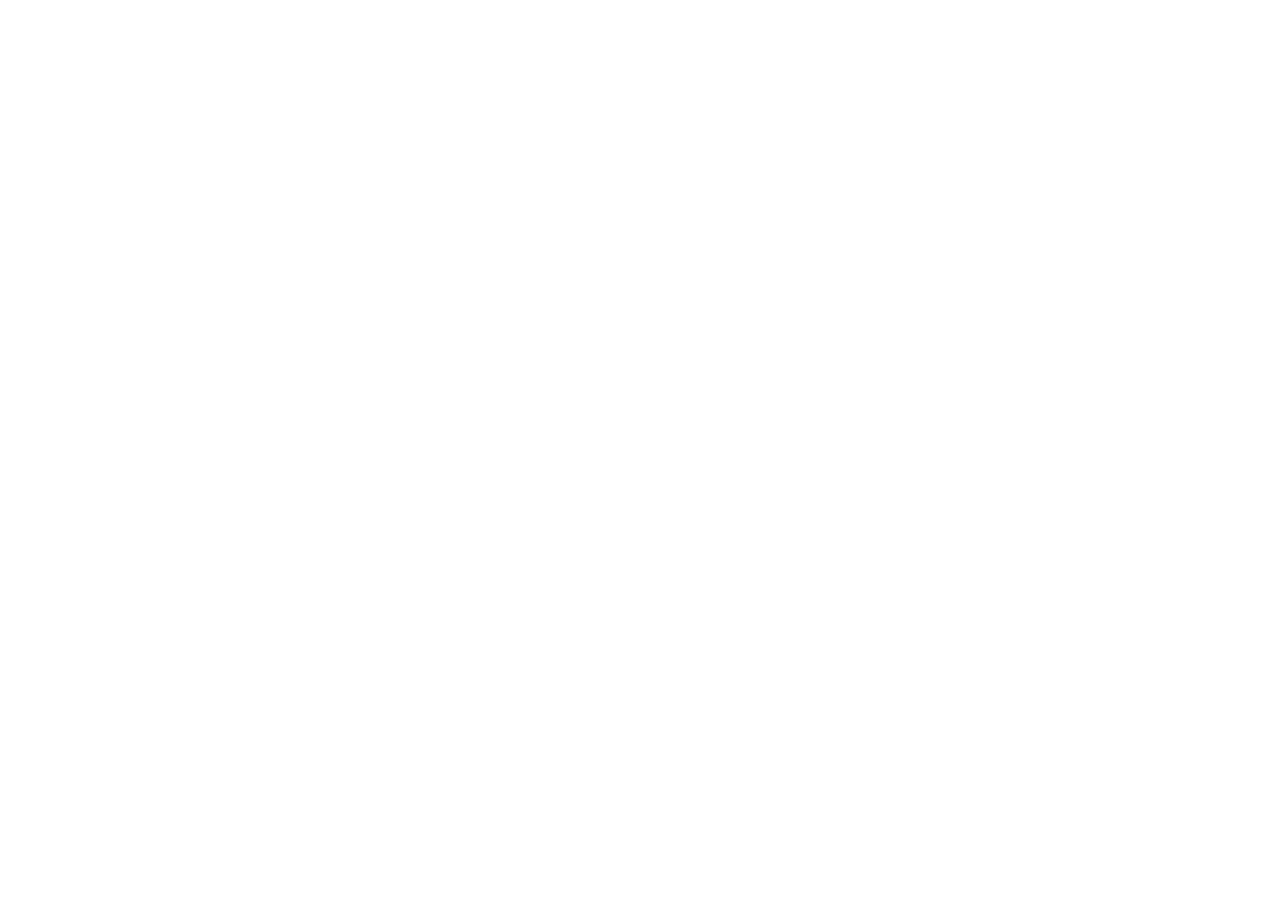
==== formulario/index.html @ 160146d9 "formulario" ====
<!DOCTYPE html>
<html lang="en">
<head>
    <meta charset="UTF-8">
    <meta http-equiv="X-UA-Compatible" content="IE=edge">
    <meta name="viewport" content="width=device-width, initial-scale=1.0">
    <title>Document</title>
</head>
<body>
    <form action =""></form>
</body>
</html>
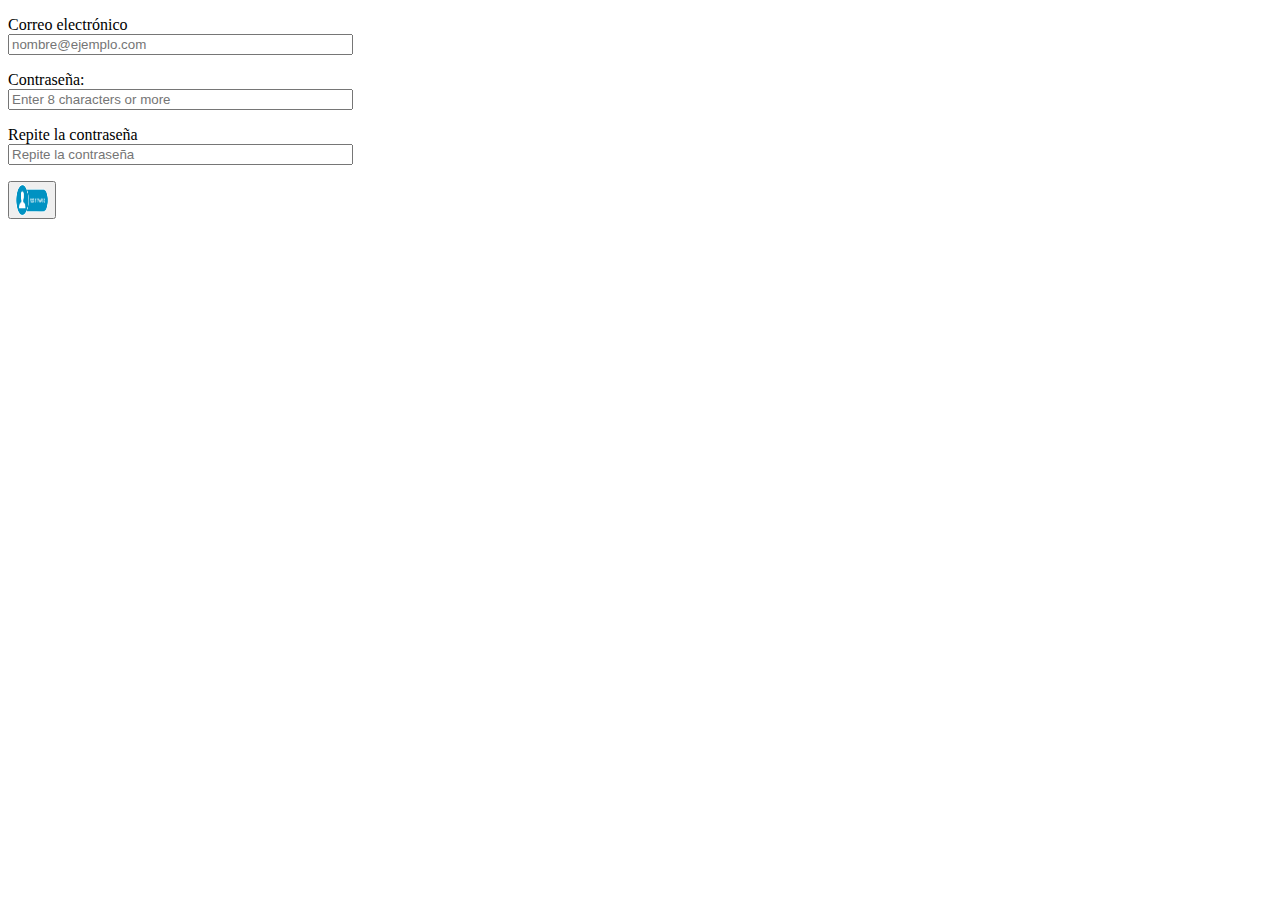
==== commit 33b4273c: "cambioss" ====
--- a/formulario/index.html
+++ b/formulario/index.html
@@ -7,6 +7,13 @@
     <title>Document</title>
 </head>
 <body>
-    <form action =""></form>
+    <form action="ejemplo.php" method="get">
+        <p>Correo electrónico <br><input type="email" name="Correo electrónico" size="40" placeholder="nombre@ejemplo.com" ></p>
+        <p>Contraseña: <br><input type="password" name="contraseña" size="40" placeholder="Enter 8 characters or more" minlength="8" ></p>
+        <p>Repite la contraseña <br><input type="password" name="contraseña" size="40" placeholder="Repite la contraseña" minlength="8" ></p>
+      </form>
+    <button type="submit">
+        <img src="img/botonregistrar.png" alt="imagen" width="32" height="32" style="vertical-align: middle">
+    </button>
 </body>
 </html>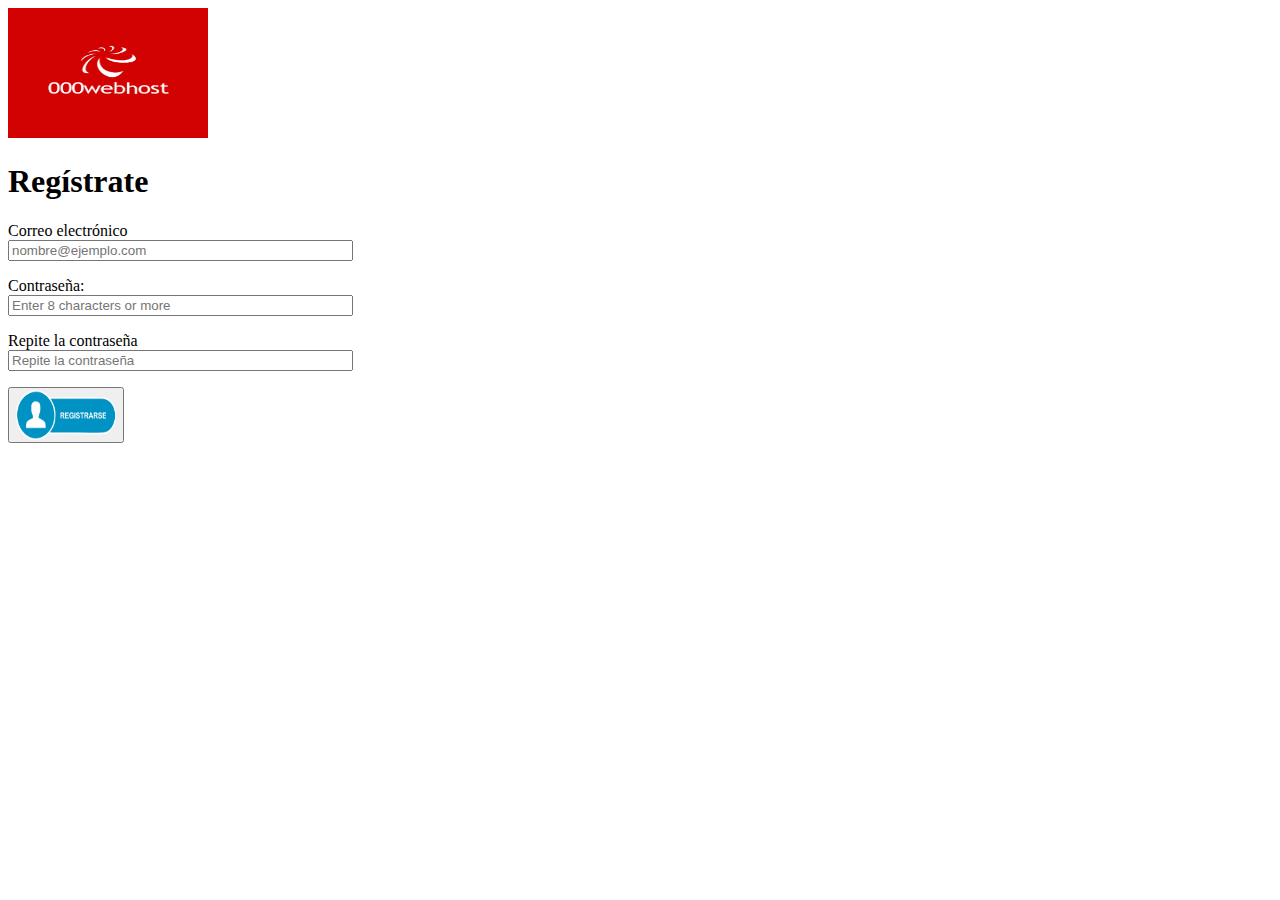
==== commit f89c2e64: "cambios casa" ====
--- a/formulario/index.html
+++ b/formulario/index.html
@@ -1,19 +1,23 @@
-<!DOCTYPE html>
-<html lang="en">
-<head>
-    <meta charset="UTF-8">
-    <meta http-equiv="X-UA-Compatible" content="IE=edge">
-    <meta name="viewport" content="width=device-width, initial-scale=1.0">
-    <title>Document</title>
-</head>
-<body>
-    <form action="ejemplo.php" method="get">
-        <p>Correo electrónico <br><input type="email" name="Correo electrónico" size="40" placeholder="nombre@ejemplo.com" ></p>
-        <p>Contraseña: <br><input type="password" name="contraseña" size="40" placeholder="Enter 8 characters or more" minlength="8" ></p>
-        <p>Repite la contraseña <br><input type="password" name="contraseña" size="40" placeholder="Repite la contraseña" minlength="8" ></p>
-      </form>
-    <button type="submit">
-        <img src="img/botonregistrar.png" alt="imagen" width="32" height="32" style="vertical-align: middle">
-    </button>
-</body>
-</html>+<!DOCTYPE html>
+<html lang="en">
+<head>
+    <meta charset="UTF-8">
+    <meta http-equiv="X-UA-Compatible" content="IE=edge">
+    <meta name="viewport" content="width=device-width, initial-scale=1.0">
+    <title>Formulario 000webhost</title>
+    <link rel="stylesheet" href="estilos/style.css">
+</head>
+<body>
+    <img src="img/000webhost.png" alt="logo 000webhostapp"
+    width="200" height="130">
+    <h1>Regístrate</h1>
+    <form action="ejemplo.php" method="get">
+        <p>Correo electrónico <br><input type="email" name="Correo electrónico" size="40" placeholder="nombre@ejemplo.com" ></p>
+        <p>Contraseña: <br><input type="password" name="contraseña" size="40" placeholder="Enter 8 characters or more" minlength="8" ></p>
+        <p>Repite la contraseña <br><input type="password" name="contraseña" size="40" placeholder="Repite la contraseña" minlength="8" ></p>
+      </form>
+    <button type="submit">
+        <img src="img/botonregistrar.png" alt="imagen" width="100" height="50" style="vertical-align: middle">
+    </button>
+</body>
+</html>
--- a/formulario/estilos/style.css
+++ b/formulario/estilos/style.css
@@ -0,0 +1,5 @@
+h1, img, button{
+align-content: center;
+align-items: center;
+al
+}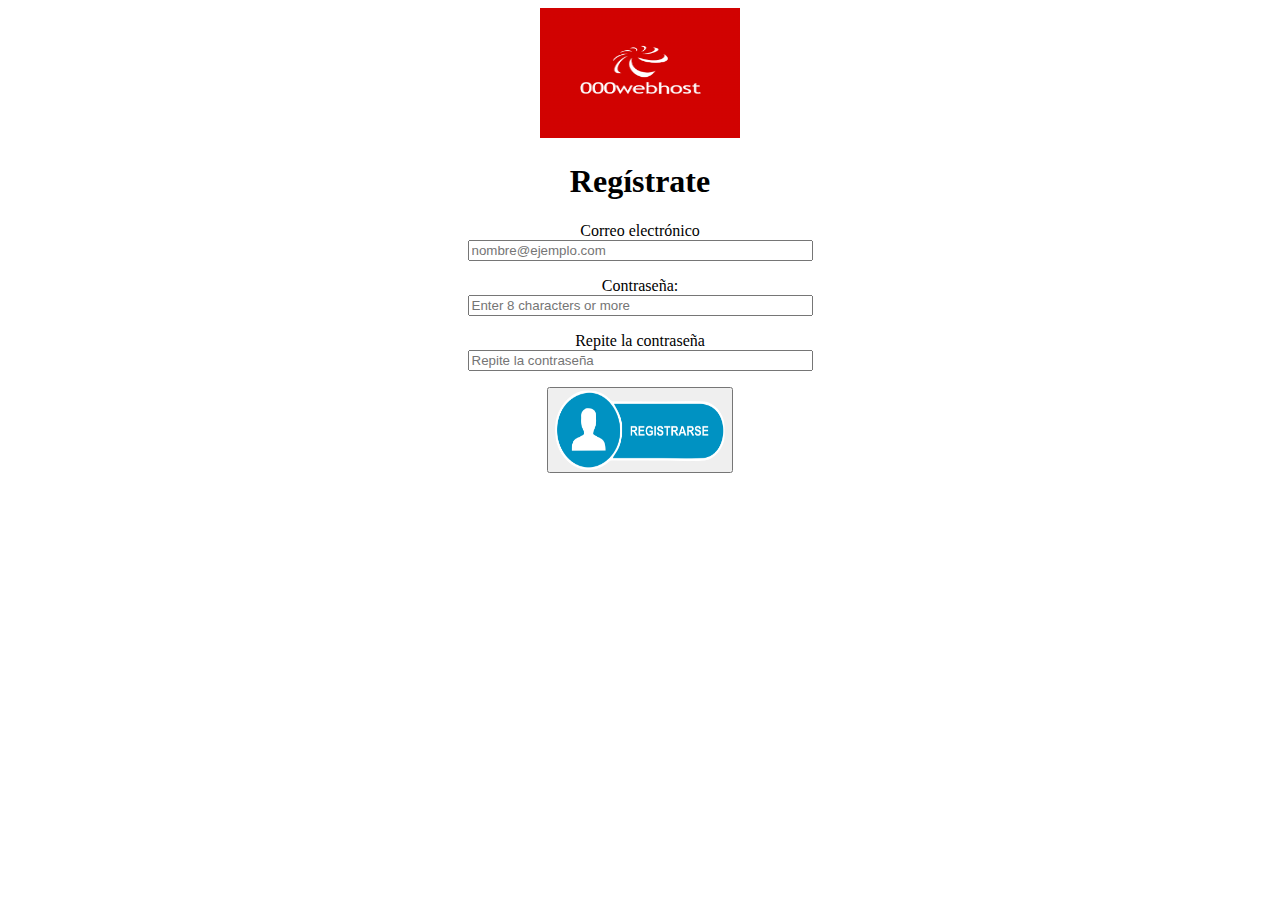
==== commit 77967eac: "final" ====
--- a/formulario/index.html
+++ b/formulario/index.html
@@ -17,7 +17,7 @@
         <p>Repite la contraseña <br><input type="password" name="contraseña" size="40" placeholder="Repite la contraseña" minlength="8" ></p>
       </form>
     <button type="submit">
-        <img src="img/botonregistrar.png" alt="imagen" width="100" height="50" style="vertical-align: middle">
+        <img src="img/botonregistrar.png" alt="imagen" width="170" height="80" style="vertical-align: middle">
     </button>
 </body>
 </html>
--- a/formulario/estilos/style.css
+++ b/formulario/estilos/style.css
@@ -1,5 +1,4 @@
-h1, img, button{
-align-content: center;
-align-items: center;
-al
-}+body{
+    text-align: center
+}
+
